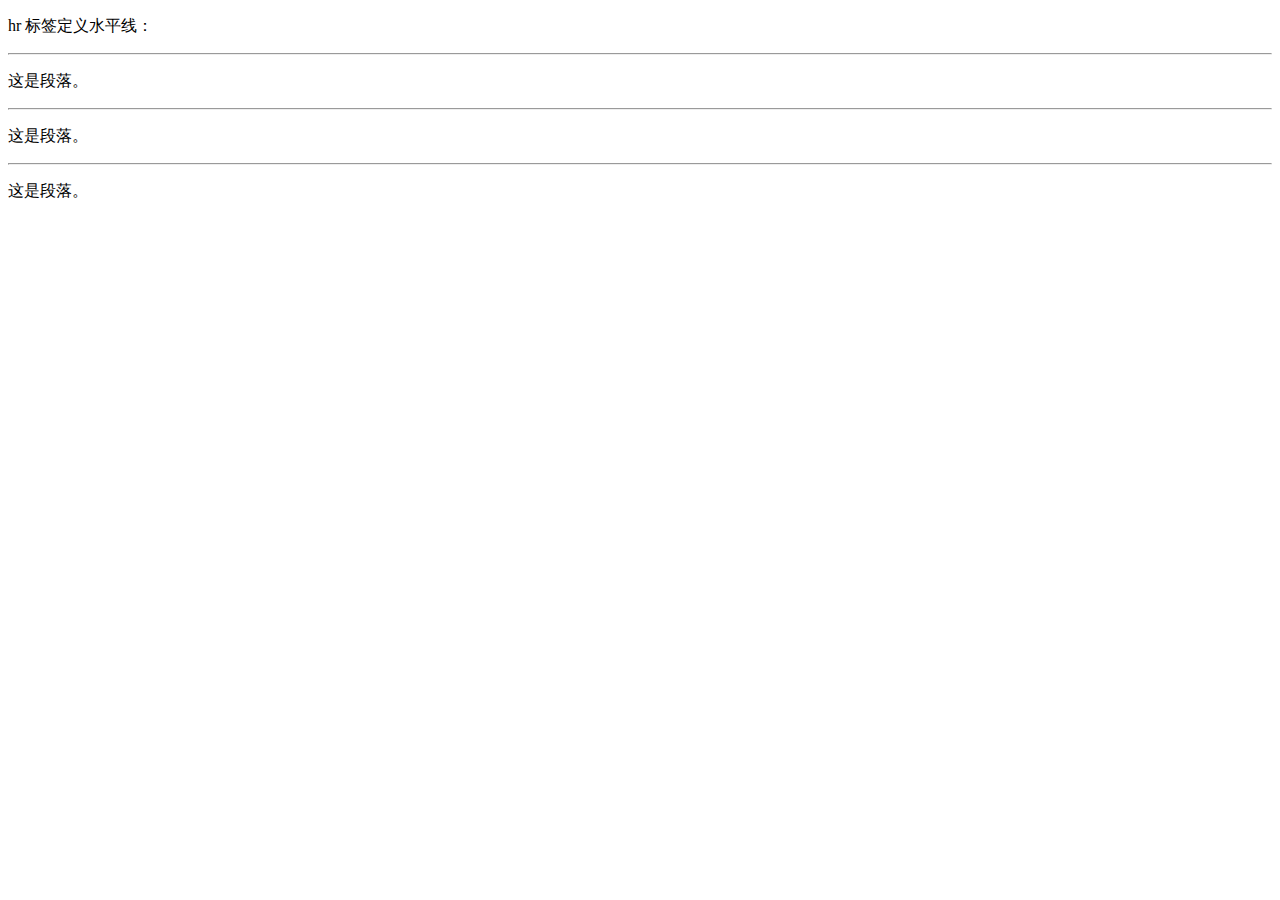
==== docs/index.html @ 8bd0b42a "Create index.html" ====
<!DOCTYPE html>
<html>
<head>
<meta charset="utf-8">
<title>菜鸟教程(runoob.com)</title>
</head>
<body>
	<p>hr 标签定义水平线：</p>
	<hr />
	<p>这是段落。</p>
	<hr />
	<p>这是段落。</p>
	<hr />
	<p>这是段落。</p>
</body>
</html>
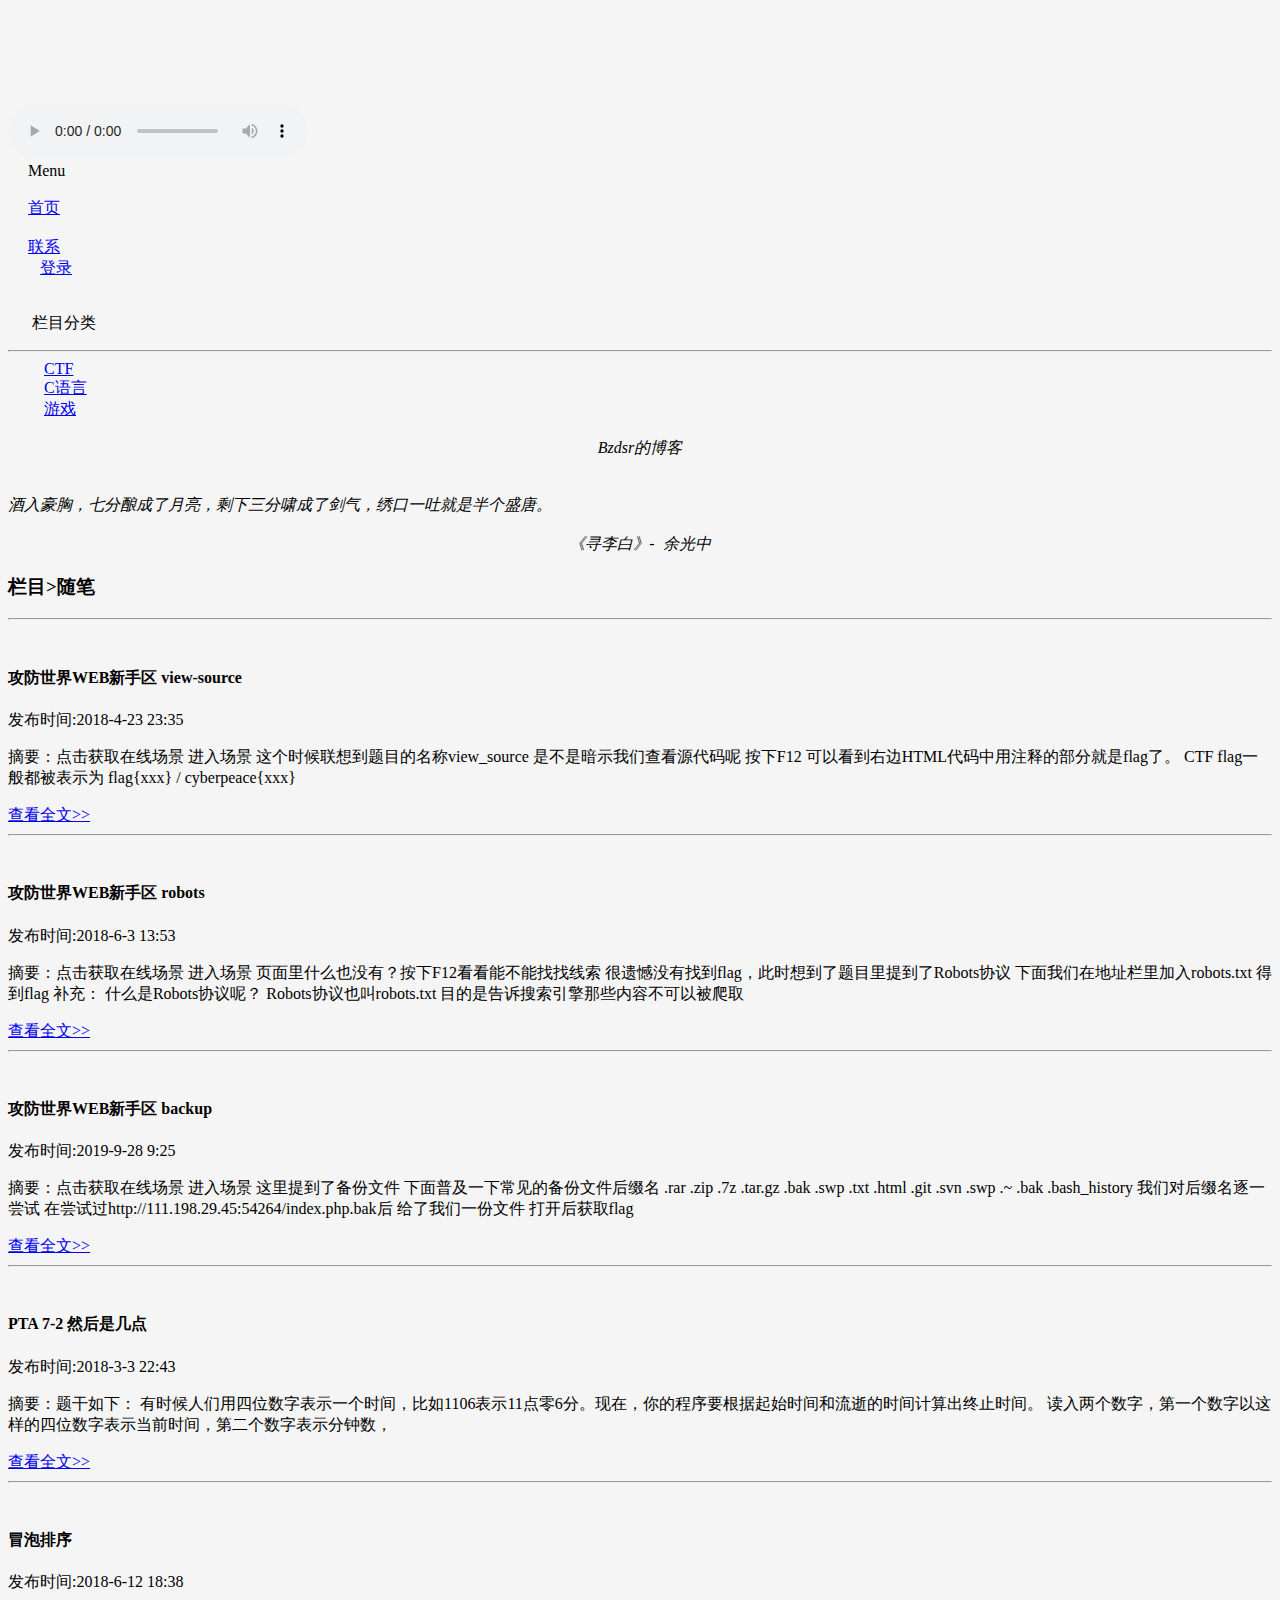
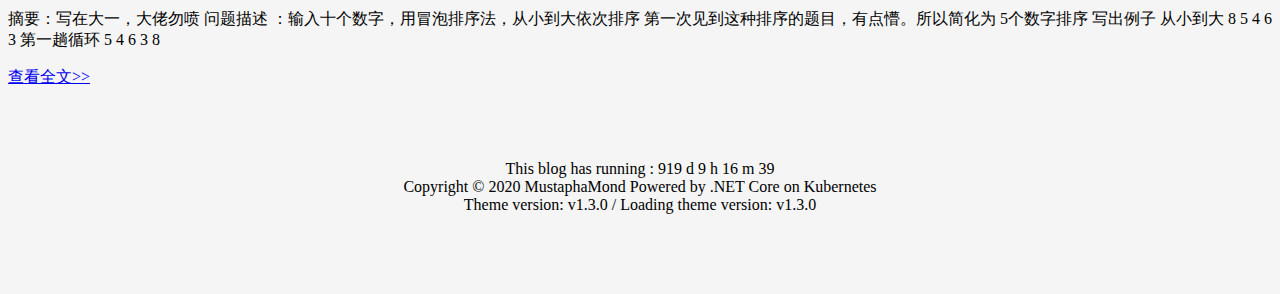
==== commit ffb31533: "Update index.html" ====
--- a/docs/index.html
+++ b/docs/index.html
@@ -1,16 +1,160 @@
 <!DOCTYPE html>
-<html>
+<html lang="en" xmlns="http://www.w3.org/1999/xhtml">
 <head>
-<meta charset="utf-8">
-<title>菜鸟教程(runoob.com)</title>
+	<meta charset="utf-8" />
+	<title>Bzdsr的博客</title>
+	<meta name="generator" content="EverEdit" />
+	<meta name="author" content="Bzdsr" />
+	<meta name="keywords" content="博客,CTF,web" />
+	<meta name="description" content="博客" />		
+	<link rel="stylesheet" type="text/css" href="Homepage.css">  
 </head>
-<body>
-	<p>hr 标签定义水平线：</p>
-	<hr />
-	<p>这是段落。</p>
-	<hr />
-	<p>这是段落。</p>
-	<hr />
-	<p>这是段落。</p>
+<body bgcolor="whitesmoke">
+	<audio autoplay="autoplay" loop="loop" controls="controls"
+	src="..\HTML\音乐\1.mp3">       
+	</audio>
+	
+	 <video id="v1" autoplay loop muted>
+	     <source src="1.mov" type="video/mp4"  />
+	 </video>
+	 <script language="javascript">
+	//  var d = new Date()
+	 
+
+	// if (d >= 6 && d < 8) {
+	// 	out.print("早上好,欢迎来到我的博客！");
+	// } else if (hour >= 8 && hour < 11) {
+	// 	out.print("上午好,欢迎来到我的博客！");
+	// } else if (hour >= 11 && hour < 13) {
+	// 	out.print("中午好,欢迎来到我的博客！");
+	// } else if (hour >= 13 && hour < 18) {
+	// 	out.print("下午好,欢迎来到我的博客！");
+	// } else {
+	// 	out.print("晚上好,欢迎来到我的博客！");
+	// }
+	
+	
+	
+	</script>
+	<div class="left">
+		&nbsp;&nbsp;&nbsp;&nbsp;
+		Menu
+		<br><br>&nbsp;&nbsp;&nbsp;&nbsp;
+		<a href="HomePage.html">首页</a>
+		<br><br>&nbsp;&nbsp;&nbsp;&nbsp;
+		<a href="联系方式.html">联系</a>
+		
+	</div><div class="right">
+		&nbsp;&nbsp;&nbsp;&nbsp;&nbsp;&nbsp;&nbsp;&nbsp;<a href="login.html">登录</a>
+		<br>
+		&nbsp;&nbsp;&nbsp;&nbsp;&nbsp;&nbsp;&nbsp;&nbsp;&nbsp;&nbsp;<p>&nbsp;&nbsp;&nbsp;&nbsp;&nbsp;&nbsp;栏目分类</p>
+		
+		<hr>
+		
+		
+		&nbsp;&nbsp;&nbsp;&nbsp;&nbsp;&nbsp;&nbsp;&nbsp;
+		<a href="CTF_1.html">CTF</a><br>
+		
+		&nbsp;&nbsp;&nbsp;&nbsp;&nbsp;&nbsp;&nbsp;&nbsp;
+		<a href="C语言_1.html">C语言</a><br>
+		
+		&nbsp;&nbsp;&nbsp;&nbsp;&nbsp;&nbsp;&nbsp;&nbsp;
+		<a href="游戏1.html">游戏</a><br>
+		<br>
+	
+		
+	</div>
+	<div class="display1">
+		<center><em>Bzdsr的博客</em></center><br>
+		
+	</div>
+	<br>
+	<div class="display2">
+		<em>酒入豪胸，七分酿成了月亮，剩下三分啸成了剑气，绣口一吐就是半个盛唐。<br><br>
+		<center>《寻李白》-&nbsp;&nbsp;余光中</center>
+		</em>
+	</div>
+	<div class="main">
+		<h3>栏目>随笔</h3>
+		
+			<hr>
+			<br>
+			<h4>攻防世界WEB新手区 view-source</h4>
+			<time datetime="2018-3-3">发布时间:2018-4-23 23:35</time>  <!--只是为了好看没实际用处-->
+			<p>
+				摘要：点击获取在线场景 进入场景 这个时候联想到题目的名称view_source 是不是暗示我们查看源代码呢
+		 按下F12 可以看到右边HTML代码中用<!--  -->注释的部分就是flag了。
+		CTF  flag一般都被表示为 flag{xxx} / cyberpeace{xxx} <br>
+			</p>
+			<a href="CTF_1.html">查看全文>></a>
+			<br>
+		
+			<hr>
+			<br>
+			<h4>攻防世界WEB新手区 robots</h4>
+			<time datetime="2018-3-3">发布时间:2018-6-3 13:53</time>  <!--只是为了好看没实际用处-->
+			<p>
+				摘要：点击获取在线场景 进入场景 页面里什么也没有？按下F12看看能不能找找线索 很遗憾没有找到flag，此时想到了题目里提到了Robots协议
+		下面我们在地址栏里加入robots.txt 得到flag
+		补充：
+		什么是Robots协议呢？
+		Robots协议也叫robots.txt 目的是告诉搜索引擎那些内容不可以被爬取<br>
+			</p>
+			<a href="CTF_2.html">查看全文>></a>	
+				<hr>
+				<br>
+				<h4>攻防世界WEB新手区 backup</h4>
+				<time datetime="2018-3-3">发布时间:2019-9-28  9:25</time>  <!--只是为了好看没实际用处-->
+				<p>
+					摘要：点击获取在线场景 进入场景 这里提到了备份文件
+		下面普及一下常见的备份文件后缀名
+		.rar .zip .7z .tar.gz .bak .swp .txt .html .git .svn .swp .~ .bak 
+		.bash_history
+		我们对后缀名逐一尝试 在尝试过http://111.198.29.45:54264/index.php.bak后 给了我们一份文件
+		打开后获取flag <br>
+				</p>
+				<a href="CTF_3.html">查看全文>></a>
+				<br>
+			
+				<hr><br>
+				<h4>PTA 7-2  然后是几点</h4>
+				<time datetime="2018-3-3">发布时间:2018-3-3  22:43</time>  <!--只是为了好看没实际用处-->
+				<p>
+							摘要：题干如下：
+		有时候人们用四位数字表示一个时间，比如1106表示11点零6分。现在，你的程序要根据起始时间和流逝的时间计算出终止时间。
+		读入两个数字，第一个数字以这样的四位数字表示当前时间，第二个数字表示分钟数，
+		
+				</p>
+				<a href="C语言_1.html">查看全文>></a>
+				<br><hr>
+				<br>
+						<h4>冒泡排序</h4>
+						<time datetime="2018-3-3">发布时间:2018-6-12 18:38</time>  <!--只是为了好看没实际用处-->
+						<p>
+						摘要：写在大一，大佬勿喷 
+			问题描述 ：输入十个数字，用冒泡排序法，从小到大依次排序 
+			第一次见到这种排序的题目，有点懵。所以简化为 5个数字排序 
+			写出例子 
+			从小到大 
+			8 5 4 6 3 
+			第一趟循环
+			5 4 6 3 8
+				</p>
+						<a href="C语言_2.html">查看全文>></a>
+						<br>
+						<br>
+						<br>
+			<center>
+				<br><br>
+				This blog has running : 919 d 9 h 16 m 39 <br>
+				Copyright © 2020 MustaphaMond Powered by .NET Core on Kubernetes <br>
+				Theme version: v1.3.0 / Loading theme version: v1.3.0 <br>
+				<br>
+				<br>
+				<br>
+				<br>
+			</center>
+	</div>
 </body>
 </html>
+
